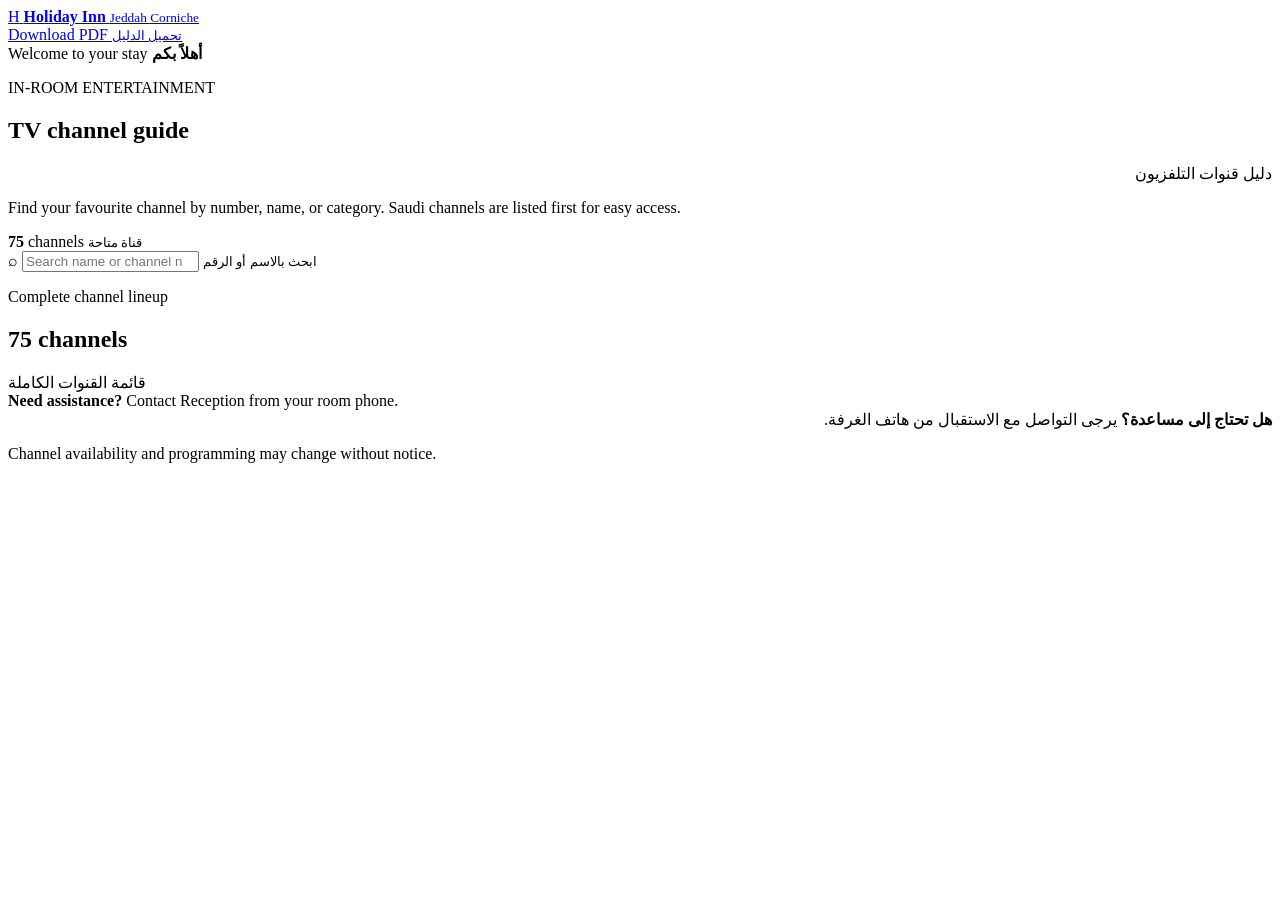
==== index.html @ 6c0f0876 "Add index.html" ====
<!doctype html>
<html lang="en">
  <head>
    <meta charset="UTF-8" />
    <meta name="viewport" content="width=device-width, initial-scale=1.0" />
    <meta name="description" content="Bilingual guest TV channel guide for Holiday Inn Jeddah Corniche." />
    <meta name="theme-color" content="#00483e" />
    <title>TV Channel Guide | Holiday Inn Jeddah Corniche</title>
    <link rel="icon" href="favicon.svg" type="image/svg+xml" />
    <link rel="stylesheet" href="styles.css" />
    <script src="script.js" defer></script>
  </head>
  <body>
    <main>
      <header class="hero">
        <nav class="topbar" aria-label="Hotel television guide">
          <a class="brand" href="#top" aria-label="Holiday Inn Jeddah Corniche">
            <span class="brand-mark" aria-hidden="true">H</span>
            <span>
              <strong>Holiday Inn</strong>
              <small>Jeddah Corniche</small>
            </span>
          </a>
          <div class="nav-actions">
            <a class="pdf-link" href="TV_Channel_Guide.pdf" download>
              <span>Download PDF</span>
              <small lang="ar" dir="rtl">تحميل الدليل</small>
            </a>
            <div class="welcome">
              <span>Welcome to your stay</span>
              <b lang="ar" dir="rtl">أهلاً بكم</b>
            </div>
          </div>
        </nav>
        <section class="hero-copy" id="top">
          <div>
            <p class="eyebrow">IN-ROOM ENTERTAINMENT</p>
            <h1>TV channel guide</h1>
            <p class="arabic-title" lang="ar" dir="rtl">دليل قنوات التلفزيون</p>
            <p class="intro">
              Find your favourite channel by number, name, or category.
              Saudi channels are listed first for easy access.
            </p>
          </div>
          <div class="hero-number" aria-label="75 channels available">
            <strong>75</strong>
            <span>channels</span>
            <small lang="ar" dir="rtl">قناة متاحة</small>
          </div>
        </section>
      </header>

      <section class="finder" aria-label="Find a channel">
        <label class="search">
          <span aria-hidden="true">⌕</span>
          <input id="channel-search" type="search" placeholder="Search name or channel number"
            aria-label="Search by channel name or number" autocomplete="off" />
          <small lang="ar" dir="rtl">ابحث بالاسم أو الرقم</small>
        </label>
        <div class="filters" id="filters" aria-label="Channel categories"></div>
      </section>

      <section class="channel-section">
        <div class="section-heading">
          <div>
            <p id="section-label">Complete channel lineup</p>
            <h2 id="channel-count">75 channels</h2>
          </div>
          <span id="section-label-ar" lang="ar" dir="rtl">قائمة القنوات الكاملة</span>
        </div>
        <div class="channel-grid" id="channel-grid" aria-live="polite"></div>
        <div class="empty" id="empty-state" hidden>
          <strong>No channel found</strong>
          <span lang="ar" dir="rtl">لم يتم العثور على قناة</span>
          <button id="show-all" type="button">Show all channels</button>
        </div>
      </section>

      <footer>
        <div>
          <strong>Need assistance?</strong>
          <span>Contact Reception from your room phone.</span>
        </div>
        <div lang="ar" dir="rtl">
          <strong>هل تحتاج إلى مساعدة؟</strong>
          <span>يرجى التواصل مع الاستقبال من هاتف الغرفة.</span>
        </div>
        <p>Channel availability and programming may change without notice.</p>
      </footer>
    </main>
  </body>
</html>
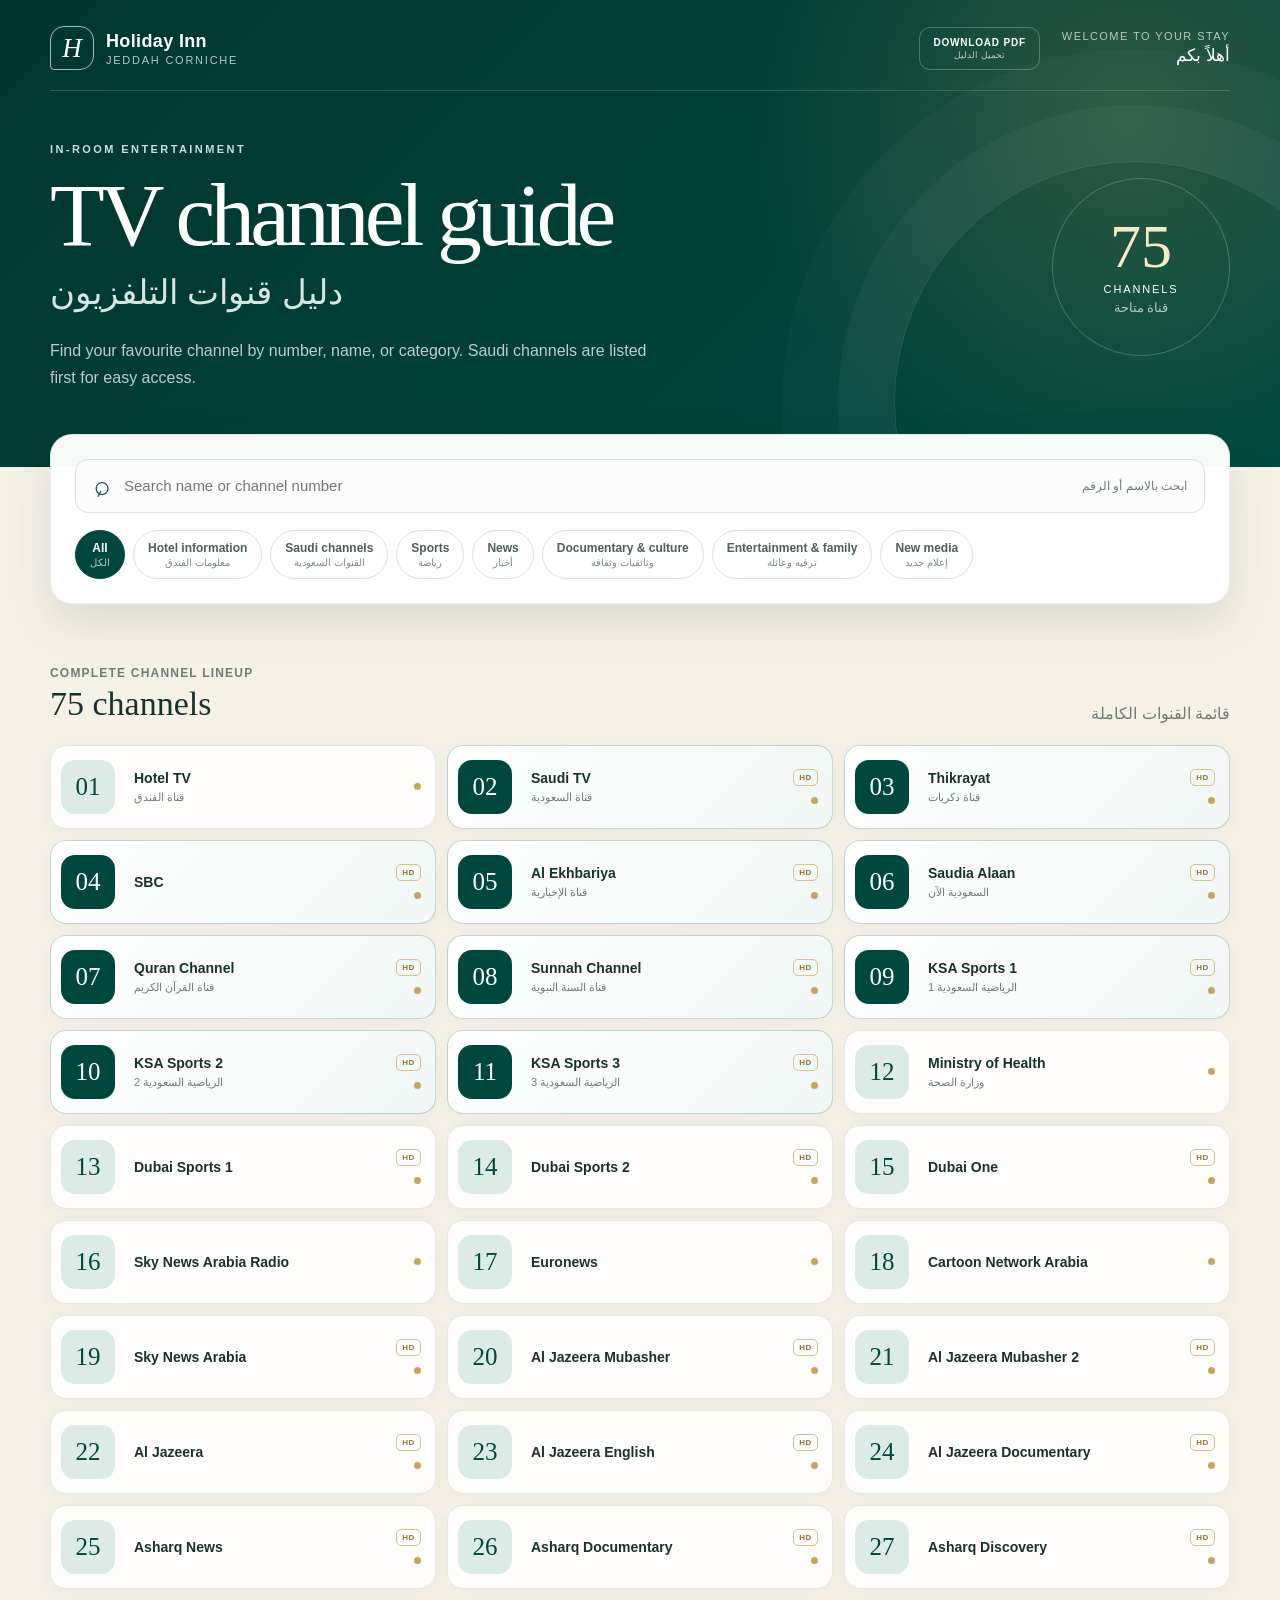
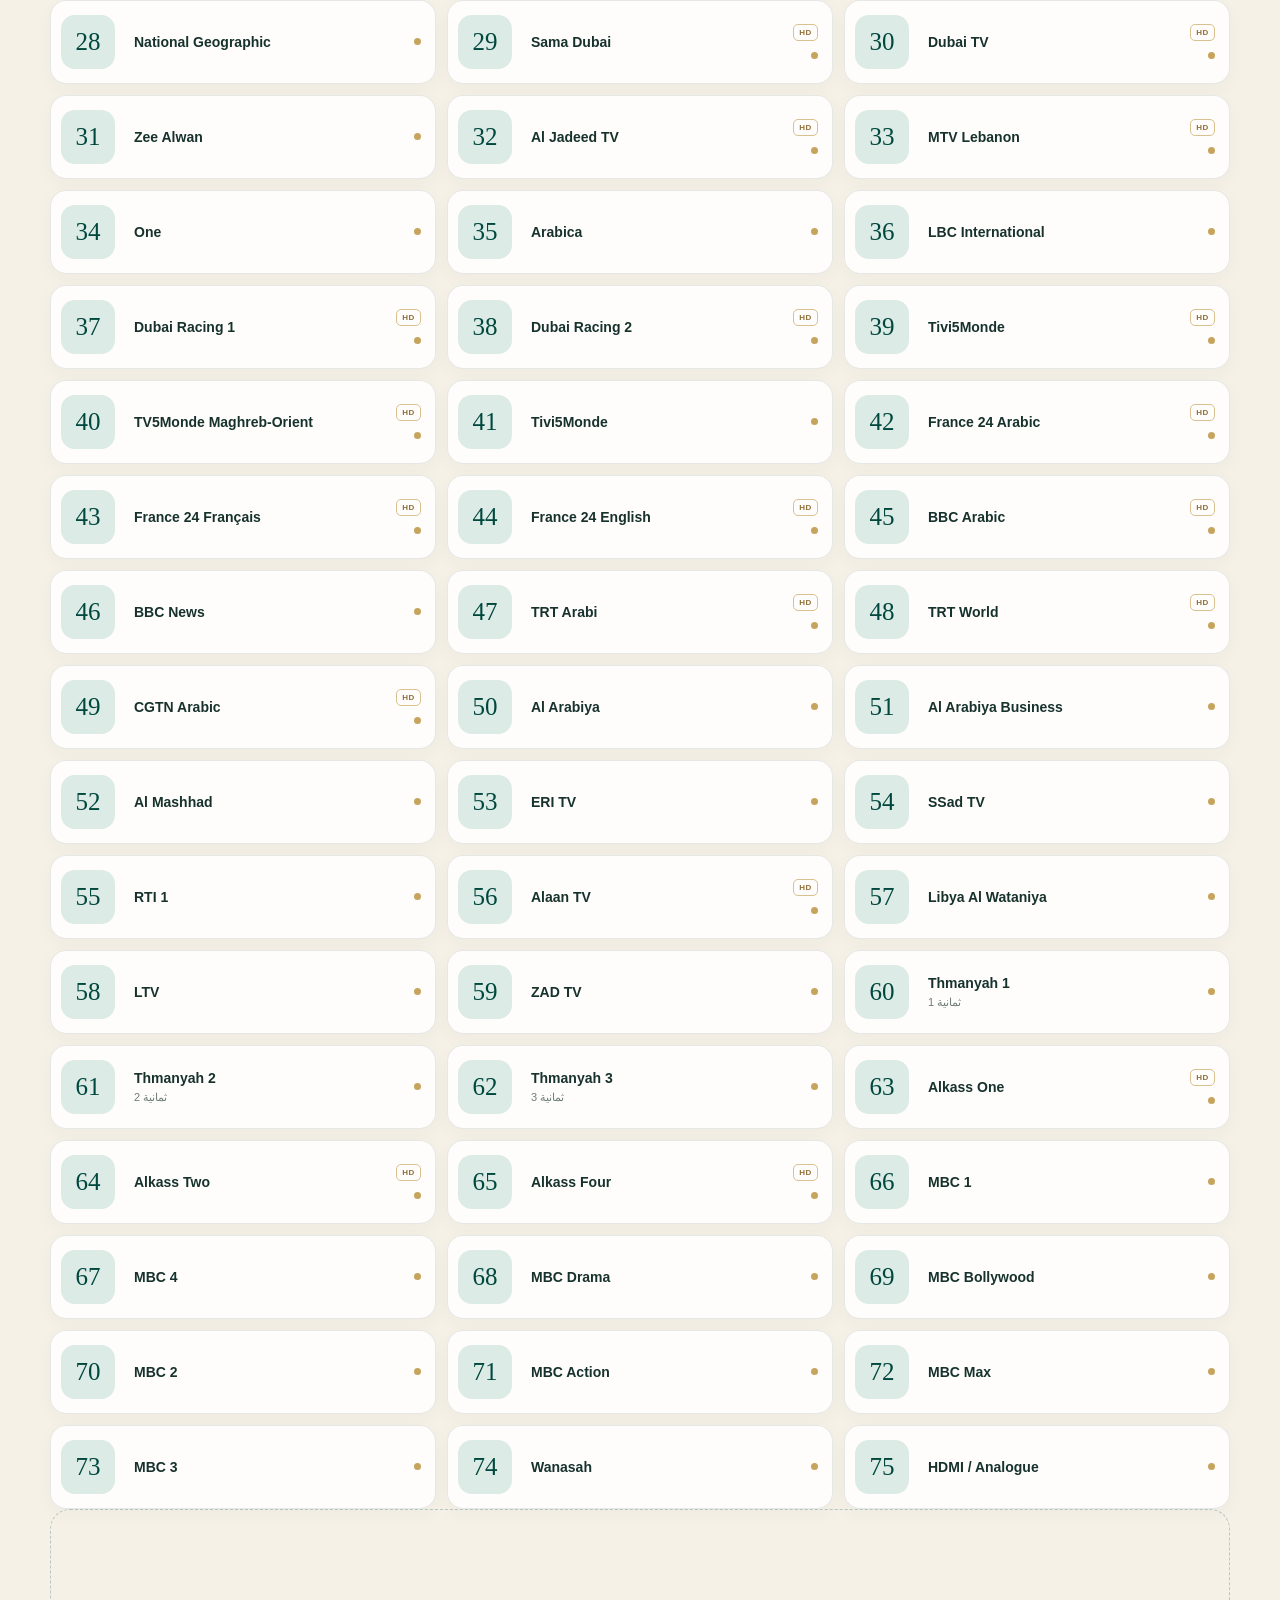
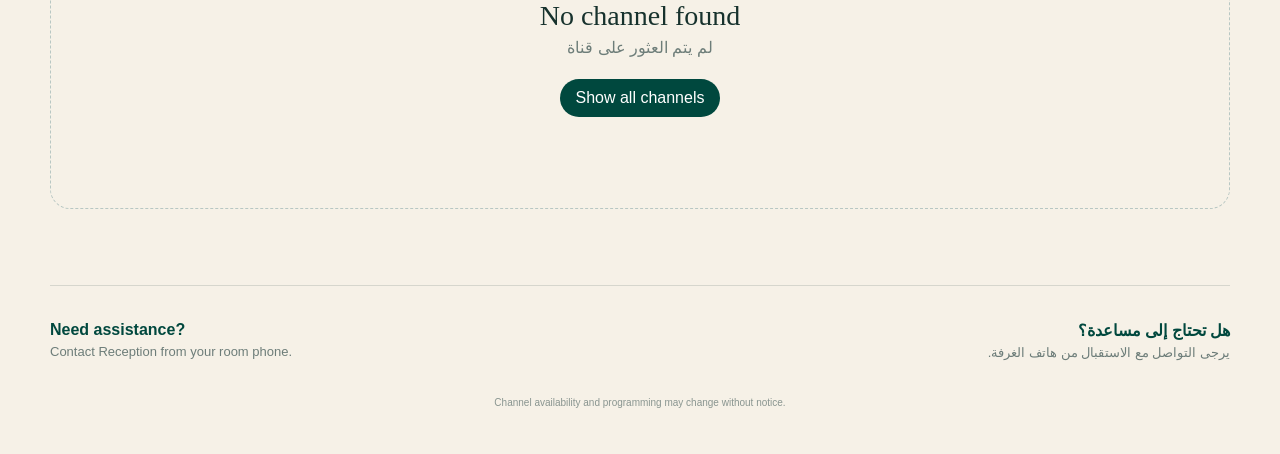
==== commit d7fc2003: "Fix header logo anchor and refresh PDF download" ====
--- a/index.html
+++ b/index.html
@@ -10,11 +10,11 @@
     <link rel="stylesheet" href="styles.css" />
     <script src="script.js" defer></script>
   </head>
-  <body>
+  <body id="top">
     <main>
       <header class="hero">
         <nav class="topbar" aria-label="Hotel television guide">
-          <a class="brand" href="#top" aria-label="Holiday Inn Jeddah Corniche">
+          <a class="brand" href="#top" aria-label="Holiday Inn Jeddah Corniche - return to top">
             <span class="brand-mark" aria-hidden="true">H</span>
             <span>
               <strong>Holiday Inn</strong>
@@ -22,7 +22,7 @@
             </span>
           </a>
           <div class="nav-actions">
-            <a class="pdf-link" href="TV_Channel_Guide.pdf" download>
+            <a class="pdf-link" href="TV_Channel_Guide.pdf?v=20260723-qrfix" download="Holiday_Inn_Jeddah_Corniche_TV_Channel_Guide.pdf">
               <span>Download PDF</span>
               <small lang="ar" dir="rtl">تحميل الدليل</small>
             </a>
@@ -32,7 +32,7 @@
             </div>
           </div>
         </nav>
-        <section class="hero-copy" id="top">
+        <section class="hero-copy">
           <div>
             <p class="eyebrow">IN-ROOM ENTERTAINMENT</p>
             <h1>TV channel guide</h1>
--- a/styles.css
+++ b/styles.css
@@ -0,0 +1,633 @@
+:root {
+  --forest: #00483e;
+  --forest-deep: #00372f;
+  --mint: #dcebe6;
+  --cream: #f6f1e7;
+  --gold: #c7a45d;
+  --ink: #17322d;
+  --muted: #6d7d79;
+  --line: #d9e2df;
+  --white: #ffffff;
+}
+
+* {
+  box-sizing: border-box;
+}
+
+html {
+  scroll-behavior: smooth;
+}
+
+body {
+  margin: 0;
+  background: var(--cream);
+  color: var(--ink);
+  font-family: Arial, Tahoma, Helvetica, sans-serif;
+}
+
+button,
+input {
+  font: inherit;
+}
+
+button {
+  cursor: pointer;
+}
+
+.hero {
+  position: relative;
+  overflow: hidden;
+  color: var(--white);
+  background:
+    radial-gradient(circle at 88% 25%, rgba(199, 164, 93, 0.22), transparent 24rem),
+    linear-gradient(135deg, var(--forest-deep), var(--forest));
+}
+
+.hero::after {
+  position: absolute;
+  right: -6rem;
+  bottom: -11rem;
+  width: 30rem;
+  height: 30rem;
+  border: 1px solid rgba(255, 255, 255, 0.12);
+  border-radius: 50%;
+  content: "";
+  box-shadow: 0 0 0 3.5rem rgba(255, 255, 255, 0.035), 0 0 0 7rem rgba(255, 255, 255, 0.025);
+}
+
+.topbar,
+.hero-copy,
+.finder,
+.channel-section,
+footer {
+  width: min(1180px, calc(100% - 40px));
+  margin-inline: auto;
+}
+
+.topbar {
+  position: relative;
+  z-index: 2;
+  display: flex;
+  align-items: center;
+  justify-content: space-between;
+  padding: 26px 0 20px;
+  border-bottom: 1px solid rgba(255, 255, 255, 0.16);
+}
+
+.brand {
+  display: flex;
+  gap: 12px;
+  align-items: center;
+  color: inherit;
+  text-decoration: none;
+}
+
+.brand-mark {
+  display: grid;
+  width: 44px;
+  height: 44px;
+  place-items: center;
+  border: 1px solid rgba(255, 255, 255, 0.66);
+  border-radius: 14px 14px 14px 4px;
+  font-family: Georgia, serif;
+  font-size: 27px;
+  font-style: italic;
+}
+
+.brand strong,
+.brand small {
+  display: block;
+}
+
+.brand strong {
+  font-size: 18px;
+  letter-spacing: 0.02em;
+}
+
+.brand small {
+  margin-top: 2px;
+  color: rgba(255, 255, 255, 0.72);
+  font-size: 11px;
+  letter-spacing: 0.16em;
+  text-transform: uppercase;
+}
+
+.welcome {
+  display: grid;
+  gap: 3px;
+  text-align: right;
+}
+
+.nav-actions {
+  display: flex;
+  align-items: center;
+  gap: 22px;
+}
+
+.pdf-link {
+  display: grid;
+  gap: 2px;
+  padding: 9px 13px;
+  border: 1px solid rgba(255, 255, 255, 0.25);
+  border-radius: 11px;
+  color: white;
+  text-align: center;
+  text-decoration: none;
+  transition: 160ms ease;
+}
+
+.pdf-link:hover {
+  border-color: rgba(255, 255, 255, 0.55);
+  background: rgba(255, 255, 255, 0.08);
+}
+
+.pdf-link span {
+  font-size: 10px;
+  font-weight: 700;
+  letter-spacing: 0.08em;
+  text-transform: uppercase;
+}
+
+.pdf-link small {
+  color: rgba(255, 255, 255, 0.7);
+  font-size: 9px;
+}
+
+.welcome span {
+  color: rgba(255, 255, 255, 0.68);
+  font-size: 11px;
+  letter-spacing: 0.13em;
+  text-transform: uppercase;
+}
+
+.welcome b {
+  font-size: 17px;
+  font-weight: 500;
+}
+
+.hero-copy {
+  position: relative;
+  z-index: 1;
+  display: flex;
+  min-height: 370px;
+  align-items: center;
+  justify-content: space-between;
+  gap: 40px;
+  padding: 52px 0 76px;
+}
+
+.eyebrow {
+  margin: 0 0 17px;
+  color: #c9ddda;
+  font-size: 11px;
+  font-weight: 700;
+  letter-spacing: 0.22em;
+}
+
+h1 {
+  max-width: 700px;
+  margin: 0;
+  font-family: Georgia, "Times New Roman", serif;
+  font-size: clamp(54px, 7vw, 92px);
+  font-weight: 400;
+  line-height: 0.95;
+  letter-spacing: -0.055em;
+}
+
+.arabic-title {
+  width: fit-content;
+  margin: 15px 0 0;
+  color: #d7e5e1;
+  font-family: Tahoma, Arial, sans-serif;
+  font-size: clamp(22px, 3vw, 34px);
+  font-weight: 400;
+}
+
+.intro {
+  max-width: 610px;
+  margin: 26px 0 0;
+  color: rgba(255, 255, 255, 0.74);
+  font-size: 16px;
+  line-height: 1.65;
+}
+
+.hero-number {
+  display: grid;
+  min-width: 178px;
+  min-height: 178px;
+  place-content: center;
+  border: 1px solid rgba(255, 255, 255, 0.22);
+  border-radius: 50%;
+  text-align: center;
+}
+
+.hero-number strong {
+  color: #f6e9c7;
+  font-family: Georgia, serif;
+  font-size: 62px;
+  font-weight: 400;
+  line-height: 0.9;
+}
+
+.hero-number span {
+  margin-top: 8px;
+  font-size: 11px;
+  letter-spacing: 0.17em;
+  text-transform: uppercase;
+}
+
+.hero-number small {
+  margin-top: 5px;
+  color: rgba(255, 255, 255, 0.68);
+}
+
+.finder {
+  position: relative;
+  z-index: 3;
+  margin-top: -33px;
+  padding: 24px;
+  border: 1px solid rgba(23, 50, 45, 0.08);
+  border-radius: 22px;
+  background: rgba(255, 255, 255, 0.97);
+  box-shadow: 0 18px 45px rgba(0, 55, 47, 0.12);
+}
+
+.search {
+  display: grid;
+  grid-template-columns: auto 1fr auto;
+  align-items: center;
+  gap: 12px;
+  padding: 12px 17px;
+  border: 1px solid var(--line);
+  border-radius: 13px;
+  background: #fbfcfb;
+}
+
+.search > span {
+  color: var(--forest);
+  font-size: 28px;
+  line-height: 1;
+  transform: rotate(-18deg);
+}
+
+.search input {
+  min-width: 0;
+  border: 0;
+  outline: 0;
+  background: transparent;
+  color: var(--ink);
+  font-size: 15px;
+}
+
+.search small {
+  color: var(--muted);
+  font-size: 12px;
+}
+
+.filters {
+  display: flex;
+  gap: 8px;
+  overflow-x: auto;
+  padding-top: 17px;
+  scrollbar-width: thin;
+}
+
+.filters button {
+  flex: 0 0 auto;
+  padding: 10px 14px;
+  border: 1px solid var(--line);
+  border-radius: 100px;
+  background: var(--white);
+  color: #49605b;
+  transition: 160ms ease;
+}
+
+.filters button:hover {
+  border-color: #9cbab3;
+  background: #f4f9f7;
+}
+
+.filters button.active {
+  border-color: var(--forest);
+  background: var(--forest);
+  color: var(--white);
+}
+
+.filters button span,
+.filters button small {
+  display: block;
+  white-space: nowrap;
+}
+
+.filters button span {
+  font-size: 12px;
+  font-weight: 700;
+}
+
+.filters button small {
+  margin-top: 2px;
+  opacity: 0.72;
+  font-size: 10px;
+}
+
+.channel-section {
+  padding: 62px 0 76px;
+}
+
+.section-heading {
+  display: flex;
+  align-items: end;
+  justify-content: space-between;
+  gap: 20px;
+  margin-bottom: 22px;
+}
+
+.section-heading p,
+.section-heading h2 {
+  margin: 0;
+}
+
+.section-heading p {
+  color: var(--muted);
+  font-size: 12px;
+  font-weight: 700;
+  letter-spacing: 0.1em;
+  text-transform: uppercase;
+}
+
+.section-heading h2 {
+  margin-top: 5px;
+  font-family: Georgia, serif;
+  font-size: 34px;
+  font-weight: 400;
+}
+
+.section-heading > span {
+  color: var(--muted);
+  font-size: 16px;
+}
+
+.channel-grid {
+  display: grid;
+  grid-template-columns: repeat(3, minmax(0, 1fr));
+  gap: 11px;
+}
+
+.channel-card {
+  display: grid;
+  min-height: 84px;
+  grid-template-columns: 59px minmax(0, 1fr) auto;
+  align-items: center;
+  gap: 14px;
+  padding: 12px 14px 12px 10px;
+  border: 1px solid rgba(23, 50, 45, 0.1);
+  border-radius: 16px;
+  background: rgba(255, 255, 255, 0.83);
+  box-shadow: 0 5px 18px rgba(34, 59, 53, 0.035);
+  transition: transform 160ms ease, border-color 160ms ease, box-shadow 160ms ease;
+}
+
+.channel-card:hover {
+  z-index: 1;
+  border-color: rgba(0, 72, 62, 0.35);
+  box-shadow: 0 12px 28px rgba(0, 72, 62, 0.09);
+  transform: translateY(-2px);
+}
+
+.channel-card.local {
+  border-color: rgba(0, 72, 62, 0.22);
+  background: linear-gradient(135deg, #ffffff, #f0f7f4);
+}
+
+.channel-number {
+  display: grid;
+  width: 54px;
+  height: 54px;
+  place-items: center;
+  border-radius: 14px;
+  background: var(--mint);
+  color: var(--forest);
+  font-family: Georgia, serif;
+  font-size: 25px;
+}
+
+.local .channel-number {
+  background: var(--forest);
+  color: var(--white);
+}
+
+.channel-name {
+  min-width: 0;
+}
+
+.channel-name h3,
+.channel-name p {
+  margin: 0;
+}
+
+.channel-name h3 {
+  overflow: hidden;
+  font-size: 14px;
+  font-weight: 700;
+  line-height: 1.3;
+  text-overflow: ellipsis;
+  white-space: nowrap;
+}
+
+.channel-name p {
+  margin-top: 4px;
+  color: var(--muted);
+  font-size: 11px;
+  line-height: 1.25;
+  text-align: left;
+}
+
+.channel-meta {
+  display: grid;
+  justify-items: end;
+  gap: 11px;
+}
+
+.hd {
+  padding: 3px 5px;
+  border: 1px solid #d9c18f;
+  border-radius: 5px;
+  color: #907038;
+  font-size: 8px;
+  font-weight: 800;
+  letter-spacing: 0.08em;
+}
+
+.category-dot {
+  width: 7px;
+  height: 7px;
+  border-radius: 50%;
+  background: var(--gold);
+}
+
+.empty {
+  display: grid;
+  min-height: 300px;
+  place-content: center;
+  justify-items: center;
+  padding: 30px;
+  border: 1px dashed #b8c7c3;
+  border-radius: 20px;
+  text-align: center;
+}
+
+.empty strong {
+  font-family: Georgia, serif;
+  font-size: 28px;
+  font-weight: 400;
+}
+
+.empty span {
+  margin-top: 6px;
+  color: var(--muted);
+}
+
+.empty button {
+  margin-top: 22px;
+  padding: 10px 16px;
+  border: 0;
+  border-radius: 999px;
+  background: var(--forest);
+  color: var(--white);
+}
+
+footer {
+  display: grid;
+  grid-template-columns: 1fr 1fr;
+  gap: 30px;
+  padding: 35px 0 46px;
+  border-top: 1px solid rgba(23, 50, 45, 0.14);
+}
+
+footer div {
+  display: grid;
+  gap: 5px;
+}
+
+footer div:nth-child(2) {
+  text-align: right;
+}
+
+footer strong {
+  color: var(--forest);
+}
+
+footer span {
+  color: var(--muted);
+  font-size: 13px;
+}
+
+footer p {
+  grid-column: 1 / -1;
+  margin: 7px 0 0;
+  color: #899590;
+  font-size: 10px;
+  text-align: center;
+}
+
+@media (max-width: 900px) {
+  .channel-grid {
+    grid-template-columns: repeat(2, minmax(0, 1fr));
+  }
+
+  .hero-number {
+    min-width: 150px;
+    min-height: 150px;
+  }
+}
+
+@media (max-width: 640px) {
+  .topbar,
+  .hero-copy,
+  .finder,
+  .channel-section,
+  footer {
+    width: min(100% - 24px, 1180px);
+  }
+
+  .topbar {
+    padding-top: 18px;
+  }
+
+  .welcome span {
+    display: none;
+  }
+
+  .nav-actions {
+    gap: 9px;
+  }
+
+  .welcome {
+    display: none;
+  }
+
+  .hero-copy {
+    min-height: 0;
+    align-items: flex-start;
+    padding: 50px 0 82px;
+  }
+
+  h1 {
+    font-size: 52px;
+  }
+
+  .hero-number {
+    display: none;
+  }
+
+  .finder {
+    padding: 14px;
+  }
+
+  .search {
+    grid-template-columns: auto 1fr;
+  }
+
+  .search small {
+    display: none;
+  }
+
+  .channel-section {
+    padding: 42px 0 56px;
+  }
+
+  .section-heading {
+    align-items: flex-start;
+  }
+
+  .section-heading h2 {
+    font-size: 29px;
+  }
+
+  .channel-grid {
+    grid-template-columns: 1fr;
+  }
+
+  .channel-card {
+    min-height: 77px;
+  }
+
+  footer {
+    grid-template-columns: 1fr;
+  }
+
+  footer div:nth-child(2) {
+    text-align: left;
+  }
+
+  footer p {
+    grid-column: 1;
+  }
+}
+
+@media (prefers-reduced-motion: reduce) {
+  * {
+    scroll-behavior: auto !important;
+    transition: none !important;
+  }
+}
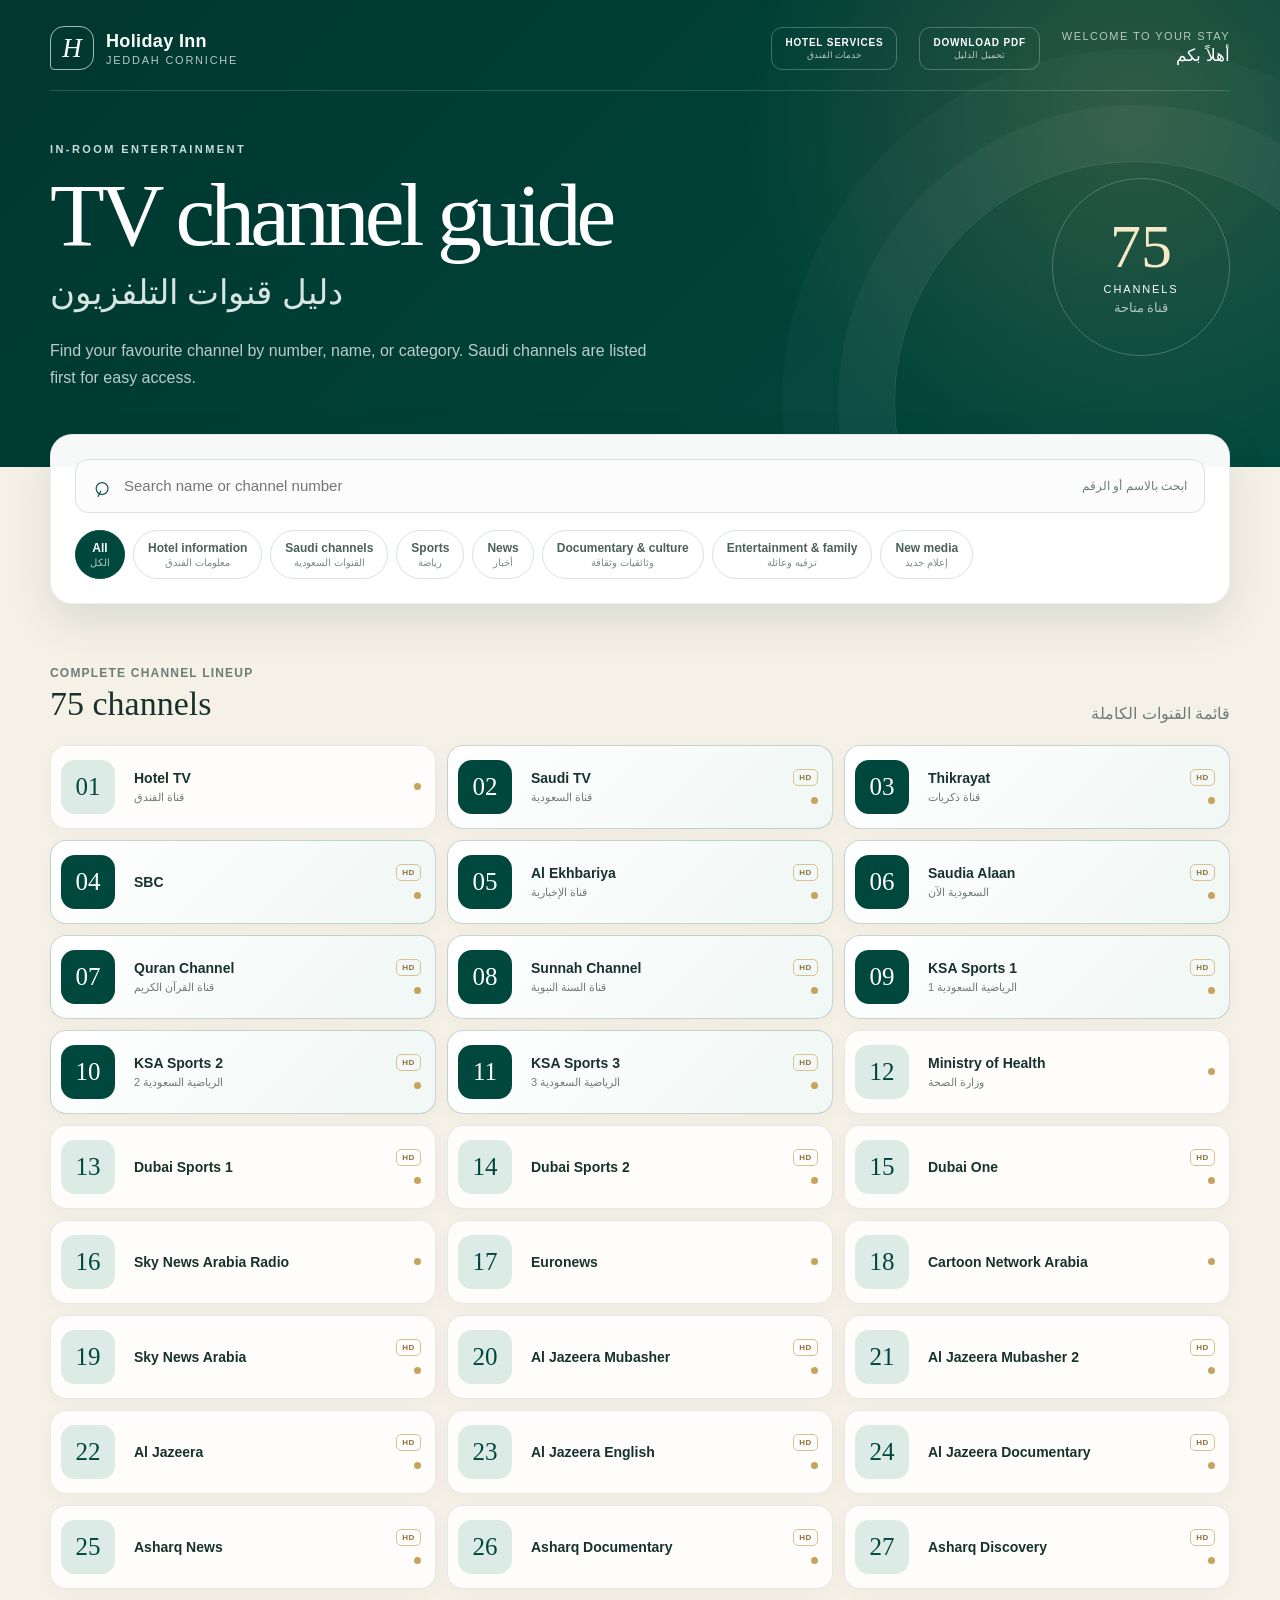
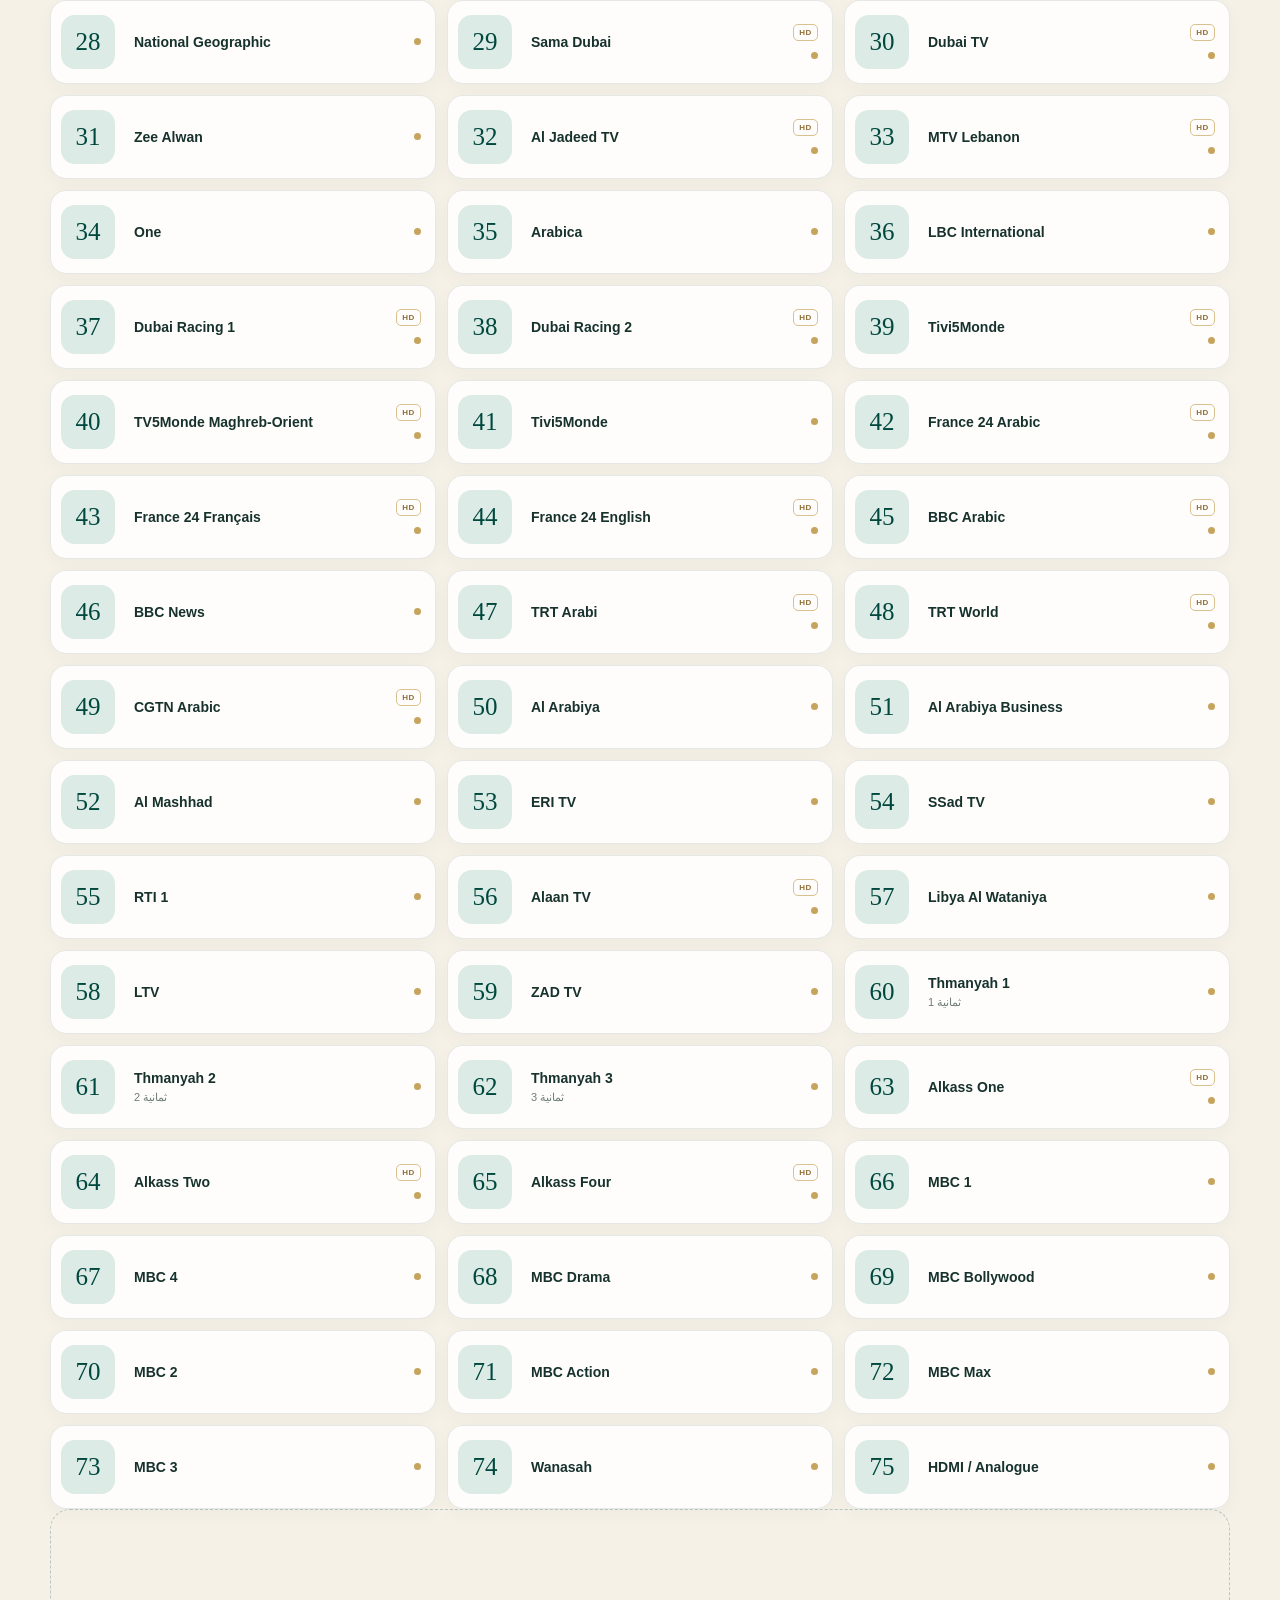
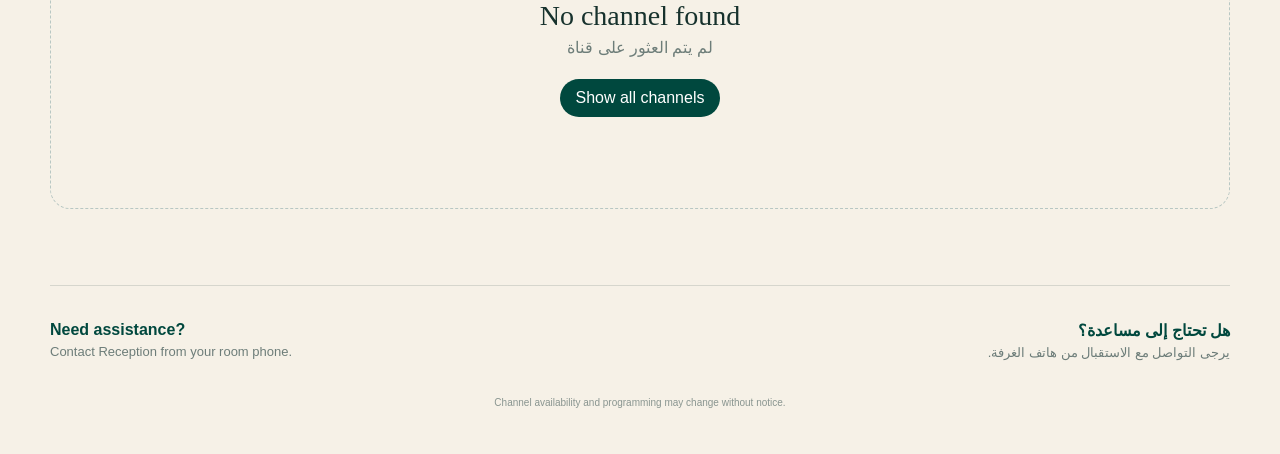
==== commit 4f629cc1: "Link TV channel guide to hotel services portal" ====
--- a/index.html
+++ b/index.html
@@ -22,6 +22,10 @@
             </span>
           </a>
           <div class="nav-actions">
+            <a class="pdf-link" href="portal/">
+              <span>Hotel Services</span>
+              <small lang="ar" dir="rtl">خدمات الفندق</small>
+            </a>
             <a class="pdf-link" href="TV_Channel_Guide.pdf?v=20260723-qrfix" download="Holiday_Inn_Jeddah_Corniche_TV_Channel_Guide.pdf">
               <span>Download PDF</span>
               <small lang="ar" dir="rtl">تحميل الدليل</small>
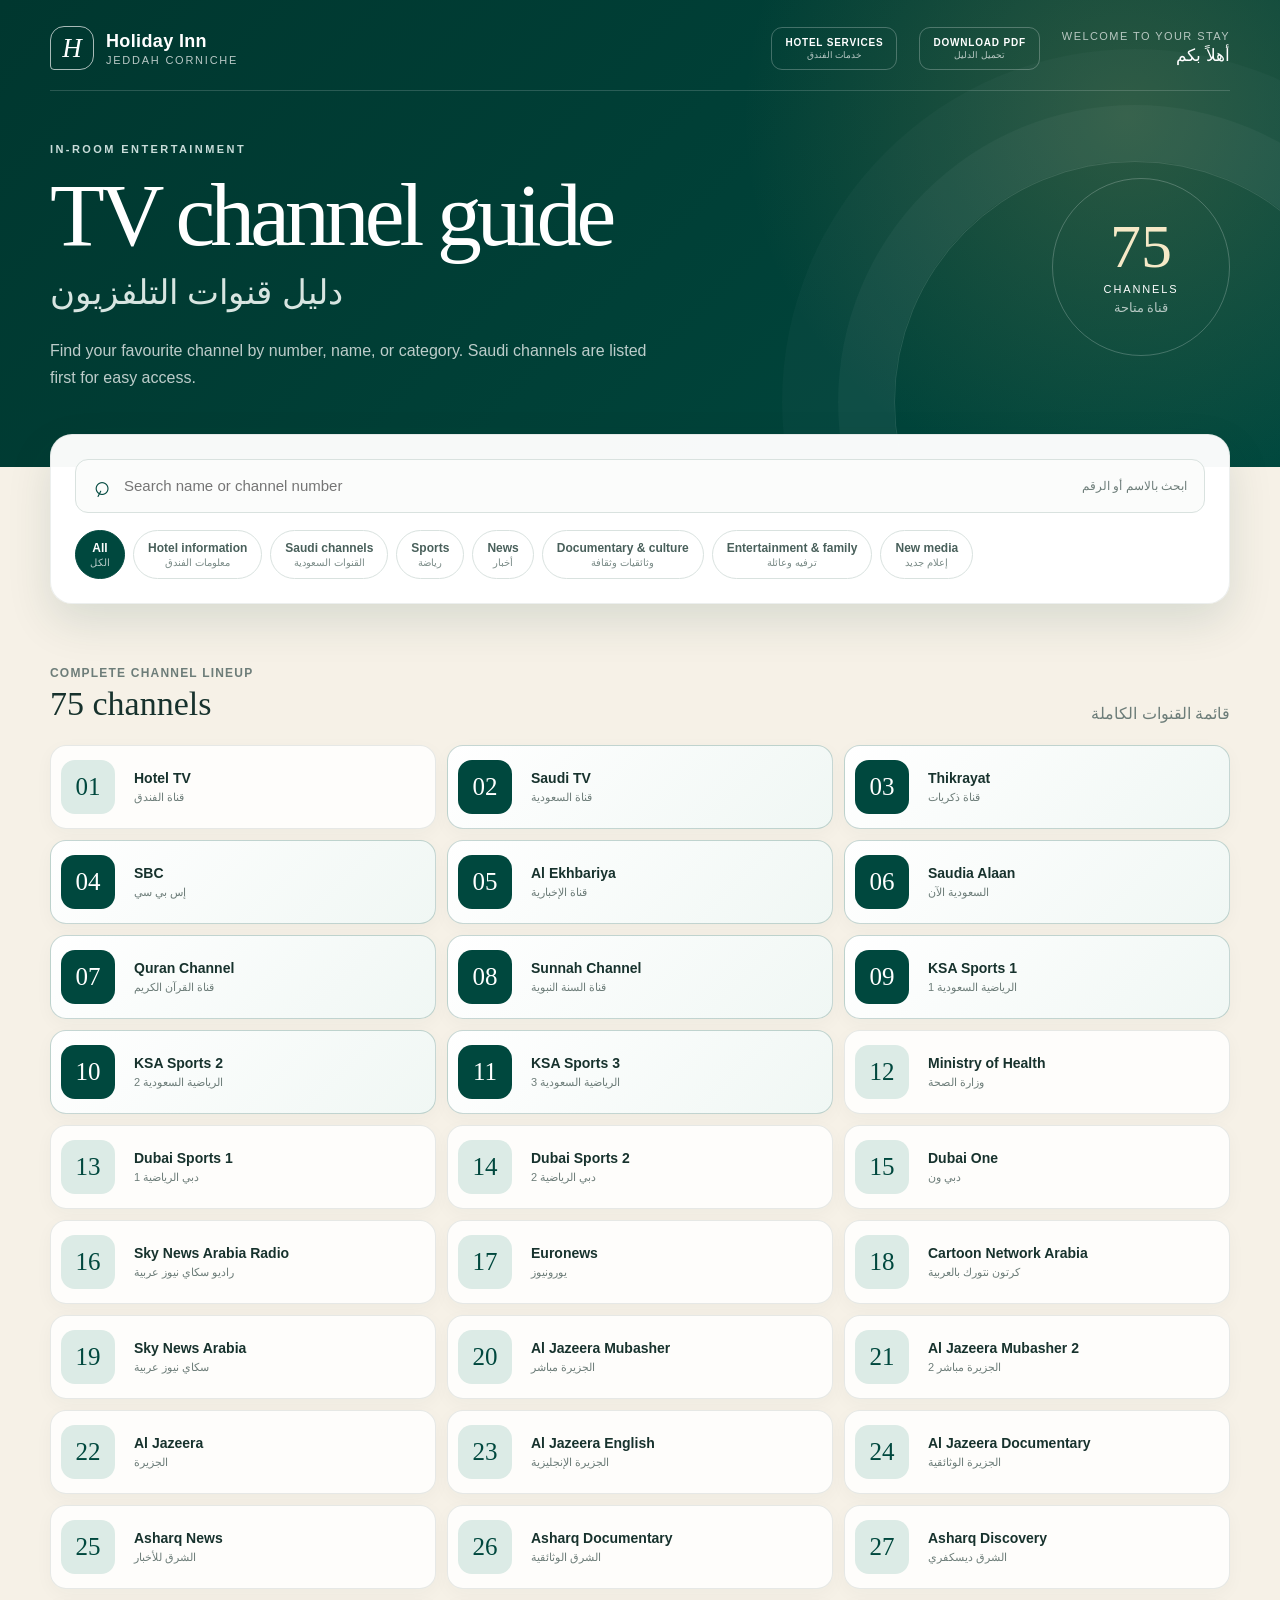
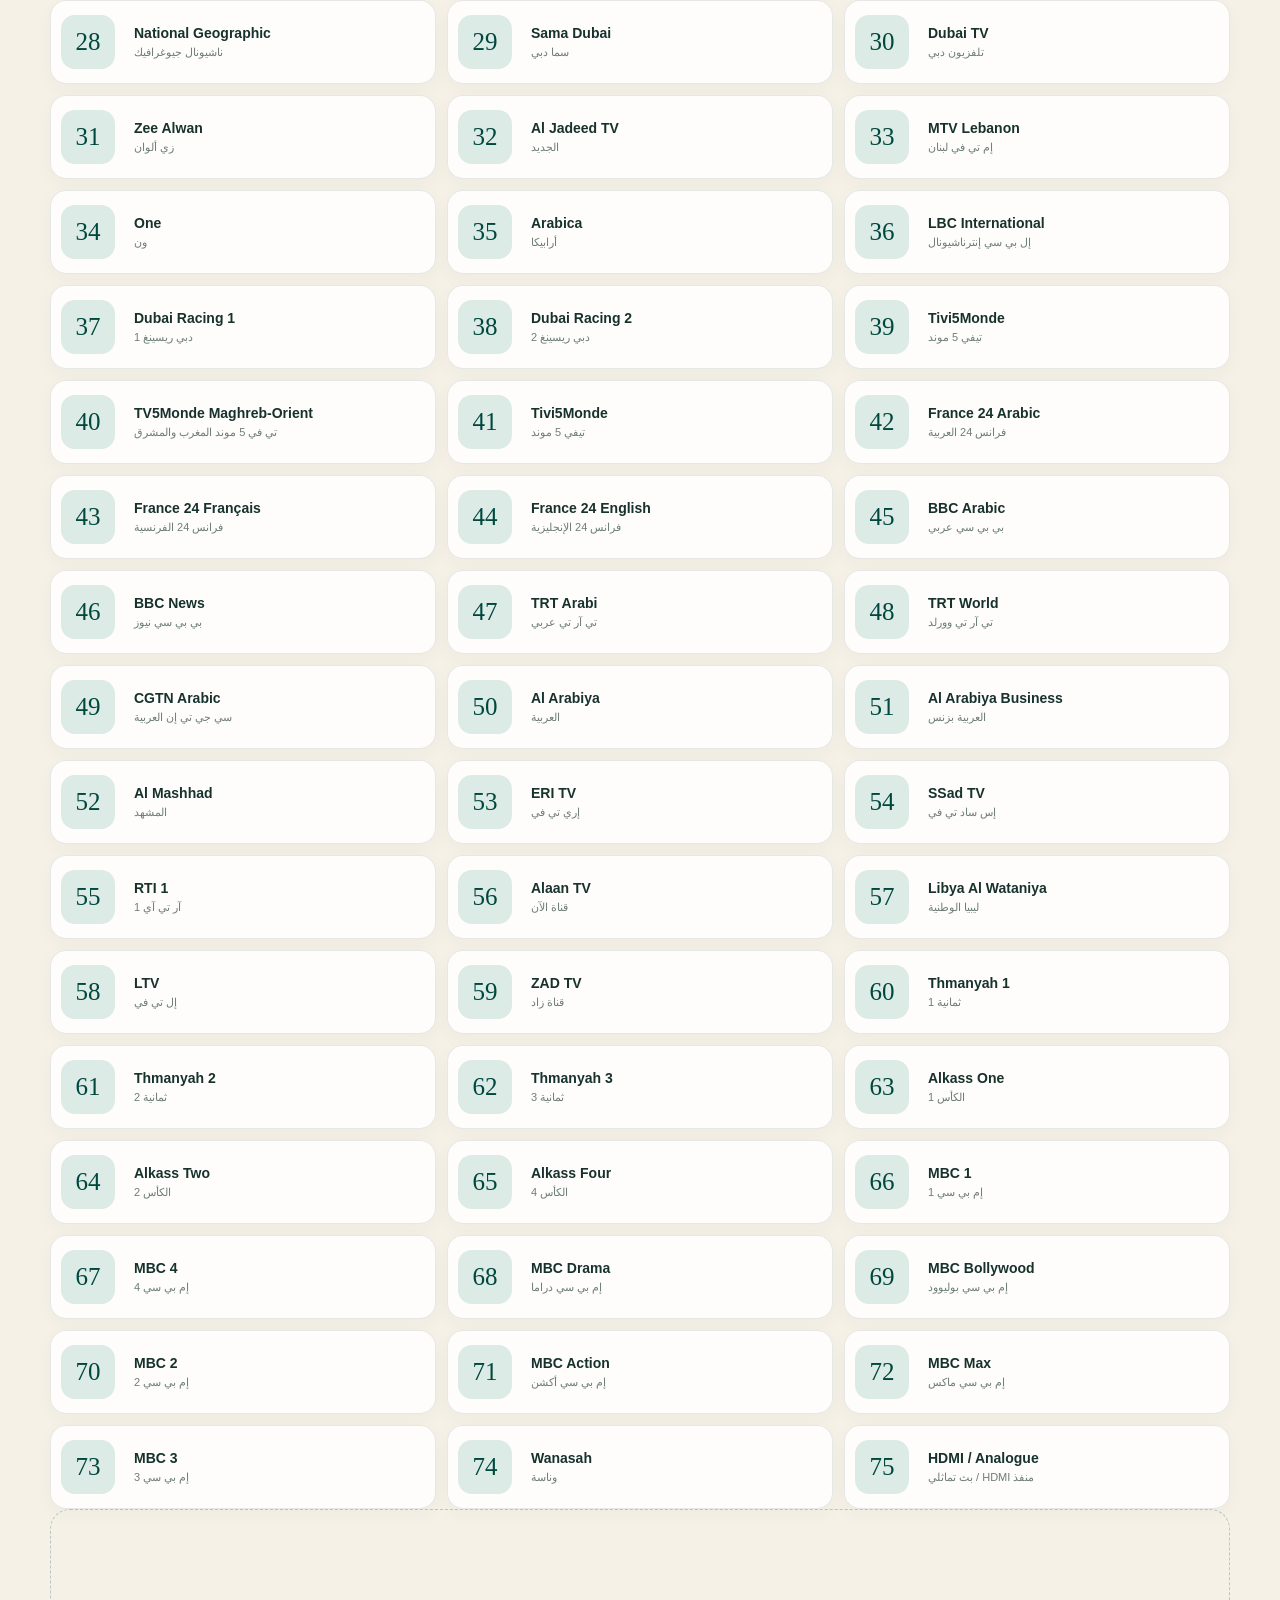
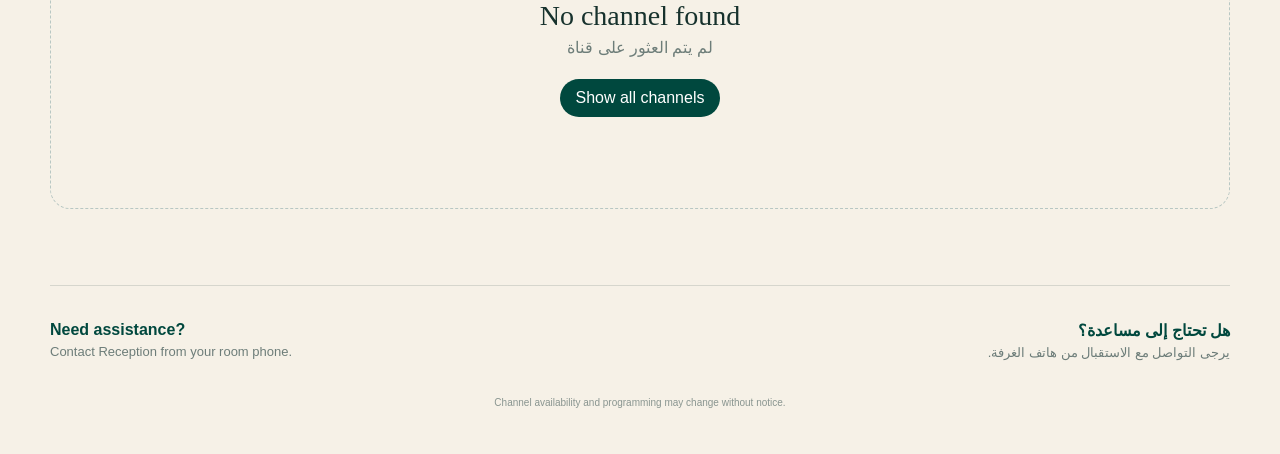
==== commit cf547742: "Refresh PDF download after bilingual channel update" ====
--- a/index.html
+++ b/index.html
@@ -26,7 +26,7 @@
               <span>Hotel Services</span>
               <small lang="ar" dir="rtl">خدمات الفندق</small>
             </a>
-            <a class="pdf-link" href="TV_Channel_Guide.pdf?v=20260723-qrfix" download="Holiday_Inn_Jeddah_Corniche_TV_Channel_Guide.pdf">
+            <a class="pdf-link" href="TV_Channel_Guide.pdf?v=20260723-bilingual75" download="Holiday_Inn_Jeddah_Corniche_TV_Channel_Guide.pdf">
               <span>Download PDF</span>
               <small lang="ar" dir="rtl">تحميل الدليل</small>
             </a>
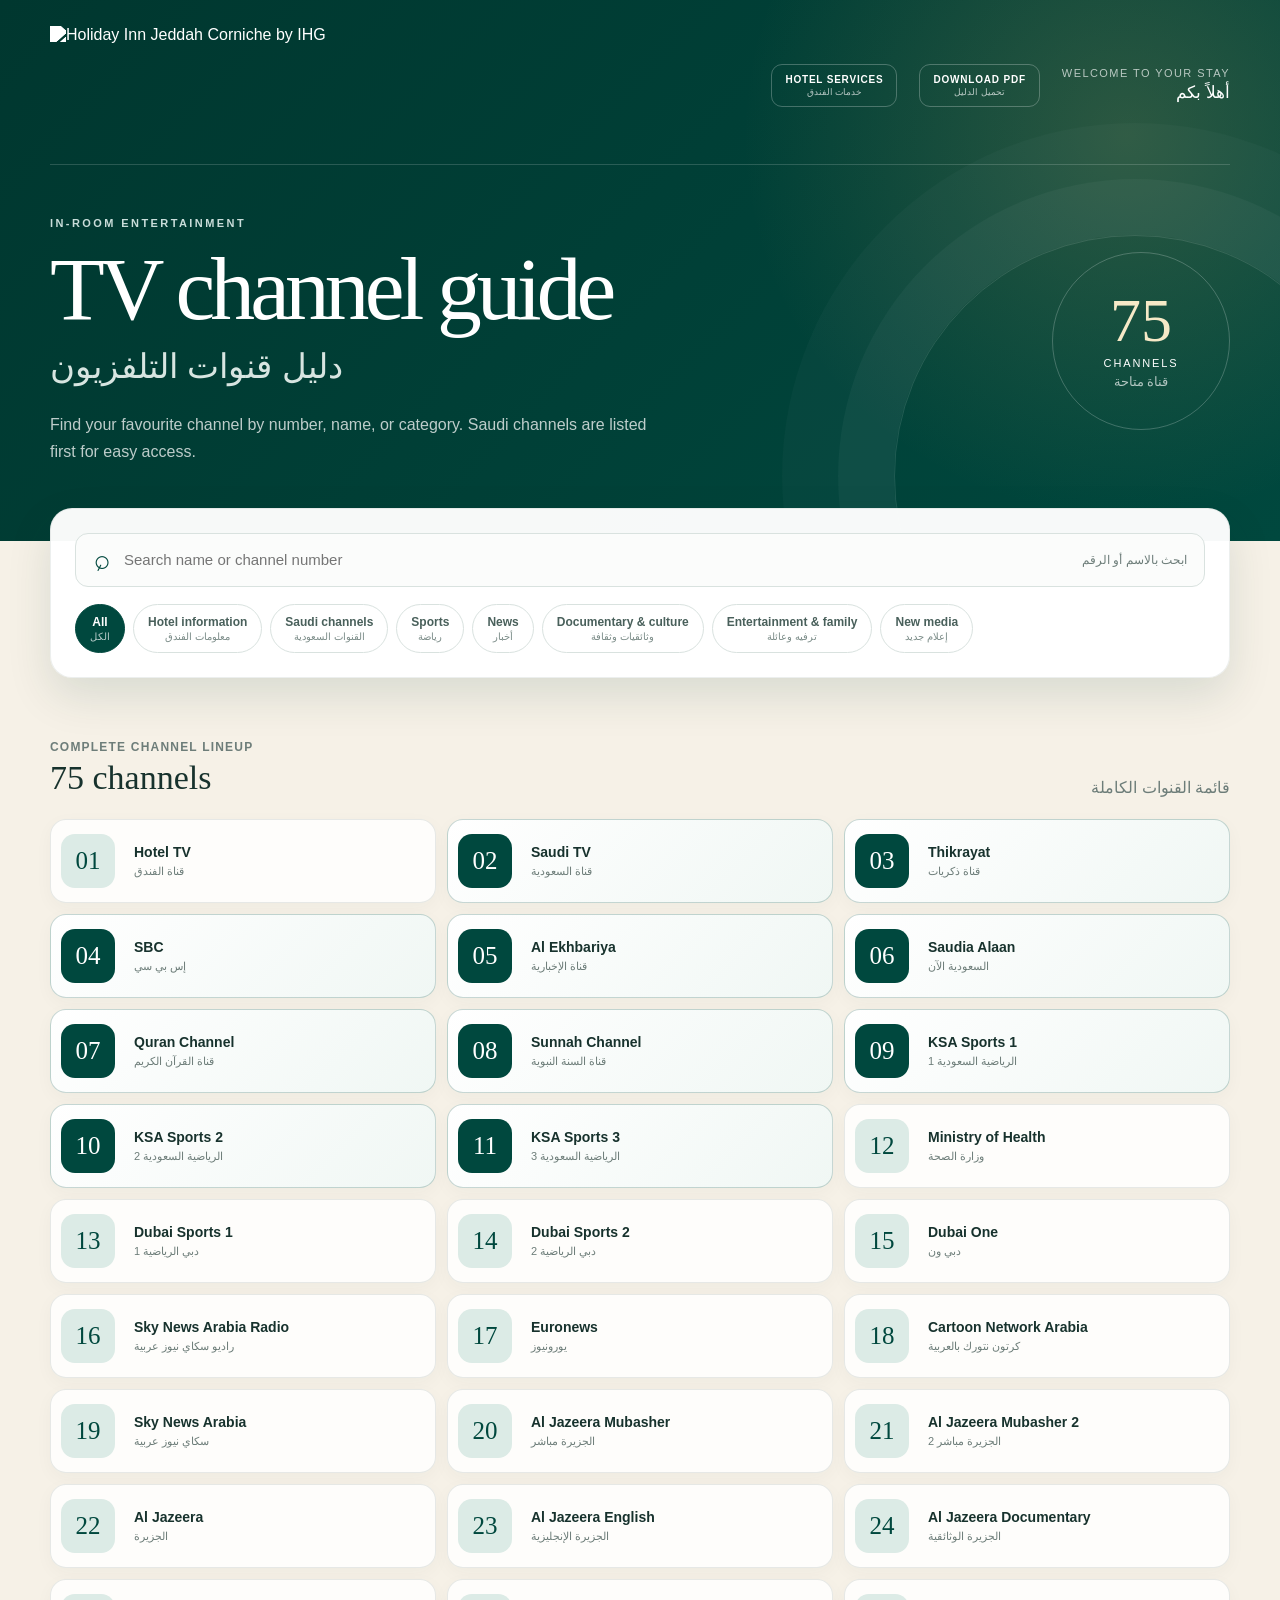
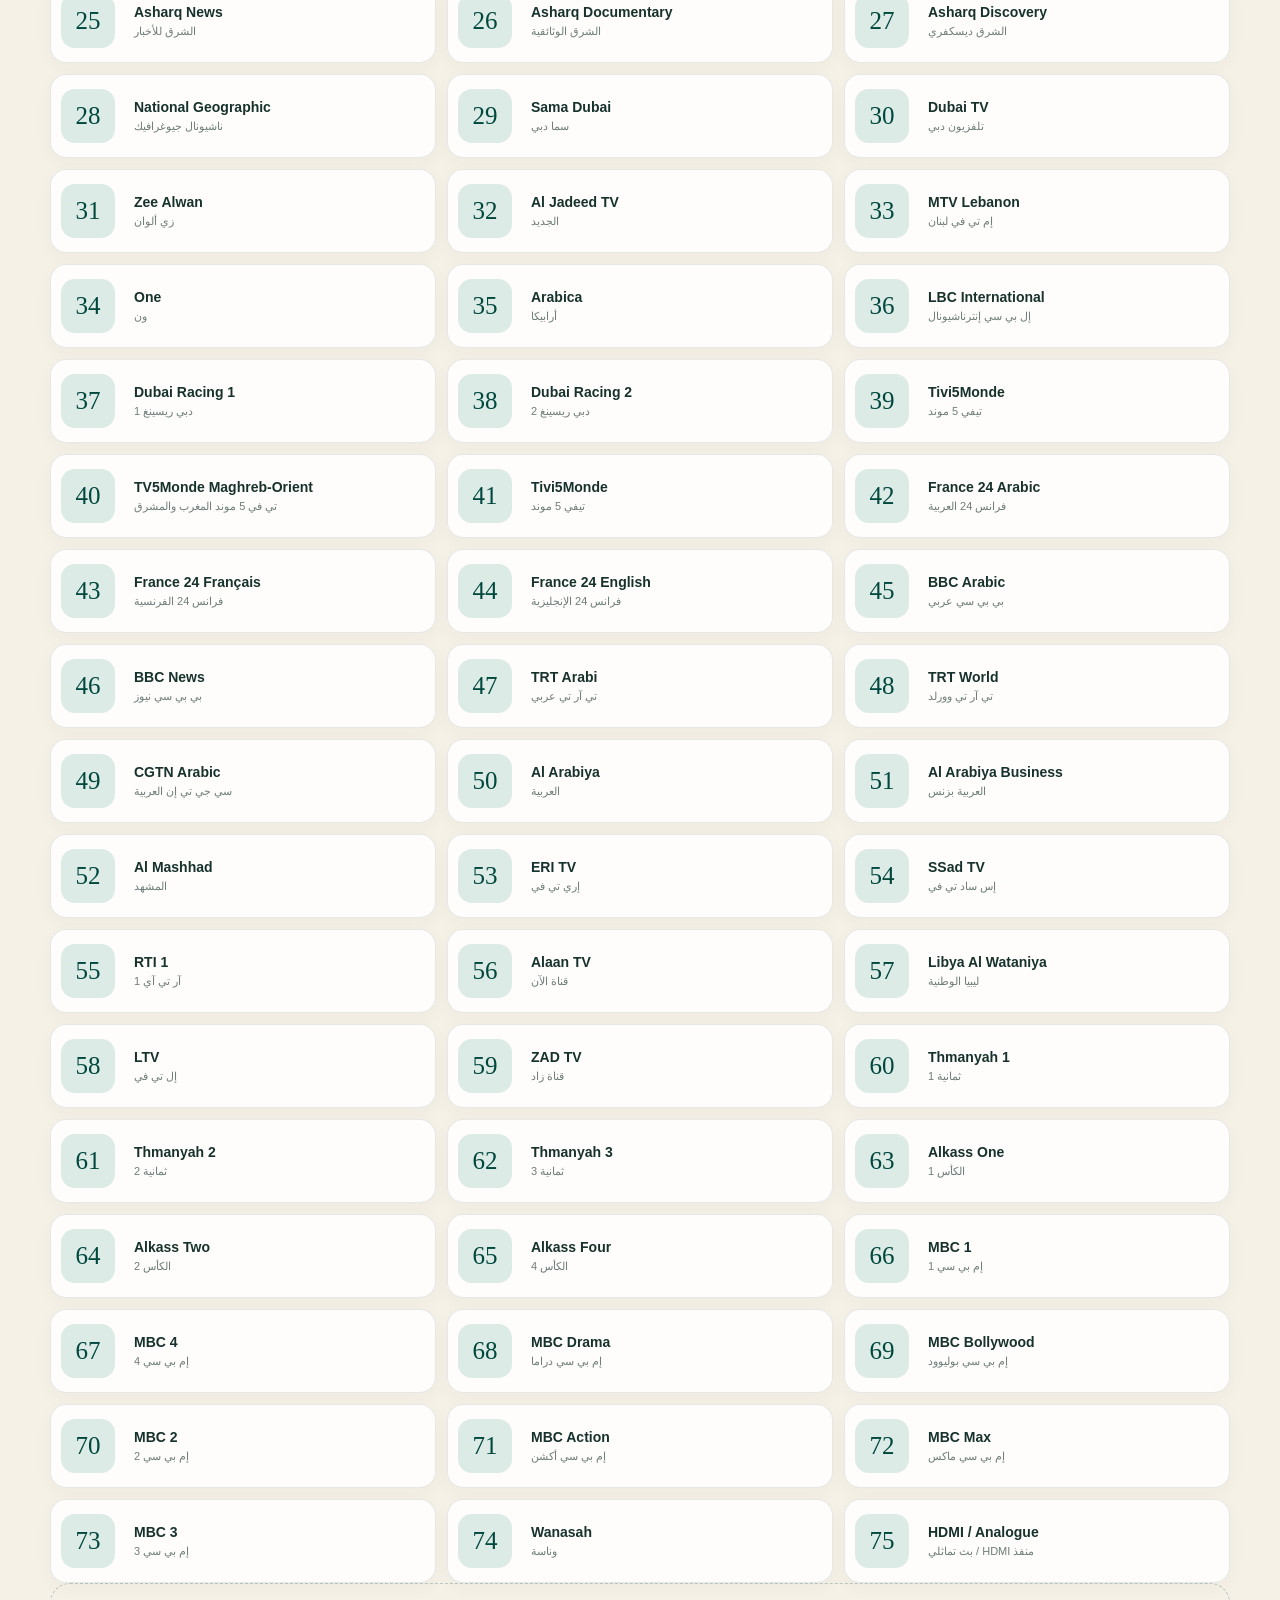
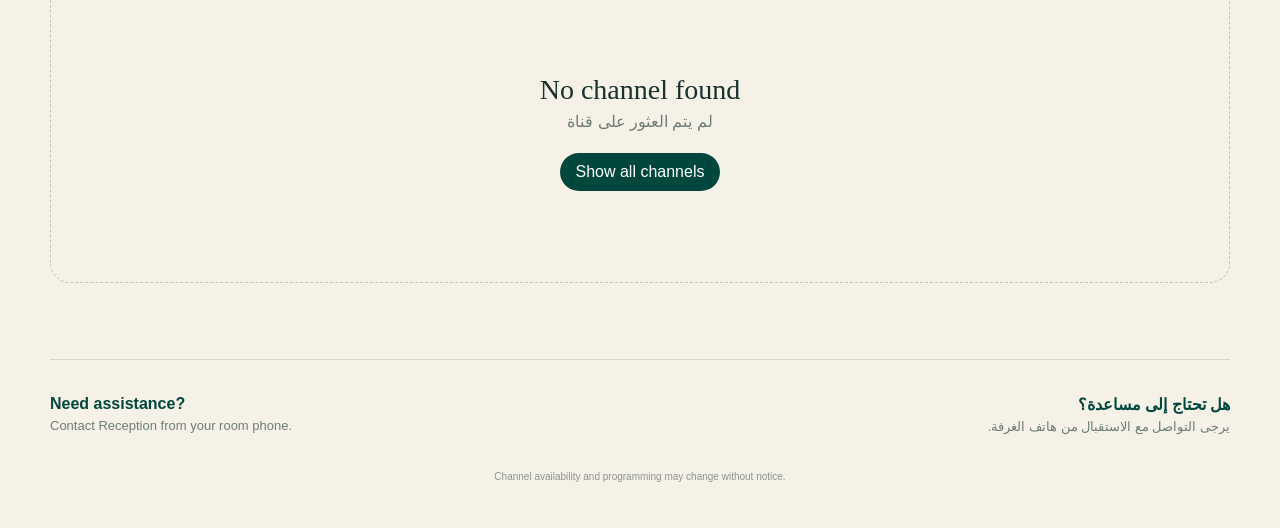
==== commit 041da258: "Apply Option 3 logo to TV guide" ====
--- a/index.html
+++ b/index.html
@@ -8,25 +8,22 @@
     <title>TV Channel Guide | Holiday Inn Jeddah Corniche</title>
     <link rel="icon" href="favicon.svg" type="image/svg+xml" />
     <link rel="stylesheet" href="styles.css" />
+    <link rel="stylesheet" href="brand-option3.css" />
     <script src="script.js" defer></script>
   </head>
   <body id="top">
     <main>
       <header class="hero">
         <nav class="topbar" aria-label="Hotel television guide">
-          <a class="brand" href="#top" aria-label="Holiday Inn Jeddah Corniche - return to top">
-            <span class="brand-mark" aria-hidden="true">H</span>
-            <span>
-              <strong>Holiday Inn</strong>
-              <small>Jeddah Corniche</small>
-            </span>
+          <a class="brand option3-brand option3-brand--main" href="#top" aria-label="Holiday Inn Jeddah Corniche - return to top">
+            <img class="option3-logo option3-logo--white" src="assets/holiday-inn-corniche-lockup.webp" alt="Holiday Inn Jeddah Corniche by IHG" />
           </a>
           <div class="nav-actions">
             <a class="pdf-link" href="portal/">
               <span>Hotel Services</span>
               <small lang="ar" dir="rtl">خدمات الفندق</small>
             </a>
-            <a class="pdf-link" href="TV_Channel_Guide.pdf?v=20260723-bilingual75" download="Holiday_Inn_Jeddah_Corniche_TV_Channel_Guide.pdf">
+            <a class="pdf-link" href="TV_Channel_Guide.pdf?v=20260723-option3" download="Holiday_Inn_Jeddah_Corniche_TV_Channel_Guide.pdf">
               <span>Download PDF</span>
               <small lang="ar" dir="rtl">تحميل الدليل</small>
             </a>
--- a/brand-option3.css
+++ b/brand-option3.css
@@ -0,0 +1,42 @@
+/* Shared Holiday Inn Jeddah Corniche Option 3 stacked-lockup branding. */
+.option3-brand {
+  display: inline-flex !important;
+  align-items: center;
+  gap: 0 !important;
+  color: inherit;
+  text-decoration: none;
+  flex: 0 0 auto;
+}
+.option3-logo {
+  display: block;
+  width: auto;
+  max-width: none;
+  object-fit: contain;
+}
+.option3-logo--white { filter: brightness(0) invert(1); }
+.option3-brand--main .option3-logo { height: 118px; }
+.option3-brand--portal .option3-logo,
+.option3-brand--offer .option3-logo { height: 82px; }
+.option3-brand--admin .option3-logo { height: 76px; }
+.option3-brand--tv .option3-logo { height: 108px; }
+.option3-context {
+  display: grid;
+  gap: 2px;
+  margin-inline-start: 15px;
+}
+.option3-context strong,
+.option3-context small { display: block; }
+.option3-context small {
+  color: rgba(255,255,255,.68);
+  font-size: 11px;
+  letter-spacing: .12em;
+  text-transform: uppercase;
+}
+@media (max-width: 640px) {
+  .option3-brand--main .option3-logo { height: 88px; }
+  .option3-brand--portal .option3-logo,
+  .option3-brand--offer .option3-logo { height: 68px; }
+  .option3-brand--admin .option3-logo { height: 64px; }
+  .option3-brand--tv .option3-logo { height: 86px; }
+  .option3-context { display: none; }
+}
